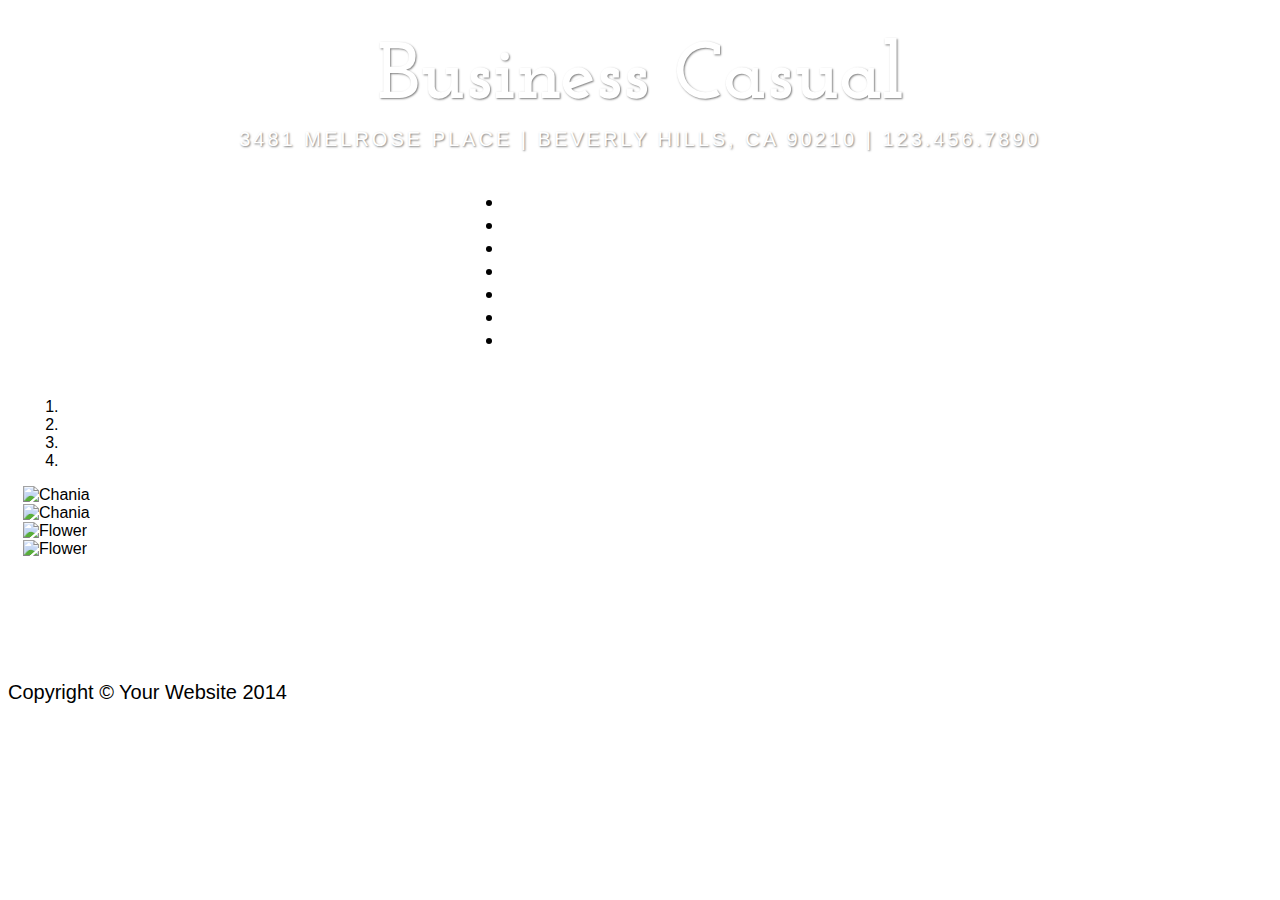
==== index.html @ 84572c92 "Installed Font Awesome" ====
<!DOCTYPE html>
<html lang="en"><!-- InstanceBegin template="/Templates/main.dwt" codeOutsideHTMLIsLocked="false" -->
    <head>
        <meta charset="utf-8">
        <meta http-equiv="X-UA-Compatible" content="IE=edge">
        <meta name="viewport" content="width=device-width, initial-scale=1">
        <meta name="description" content="">
        <meta name="author" content="">
        <!-- InstanceBeginEditable name="doctitle" -->
        <title>About - Business Casual - Start Bootstrap Theme</title>
        <!-- InstanceEndEditable -->
        <!-- Bootstrap Core CSS -->
        <link href="css/bootstrap.css" rel="stylesheet">
        <!-- Custom CSS -->
        <link href="css/business-casual.css" rel="stylesheet">
        <!-- Fonts -->
        <link href="http://fonts.googleapis.com/css?family=Open+Sans:300italic,400italic,600italic,700italic,800italic,400,300,600,700,800" rel="stylesheet" type="text/css">
        <link href="http://fonts.googleapis.com/css?family=Josefin+Slab:100,300,400,600,700,100italic,300italic,400italic,600italic,700italic" rel="stylesheet" type="text/css">
        <link rel="stylesheet" href="font-awesome-4.5/css/font-awesome.min.css">
        <!-- HTML5 Shim and Respond.js IE8 support of HTML5 elements and media queries -->
        <!-- WARNING: Respond.js doesn't work if you view the page via file:// -->
        <!--[if lt IE 9]>
        <script src="https://oss.maxcdn.com/libs/html5shiv/3.7.0/html5shiv.js"></script>
        <script src="https://oss.maxcdn.com/libs/respond.js/1.4.2/respond.min.js"></script>
        <![endif]-->
    
    </head>
    <body>
        <div class="brand">Business Casual</div>
        <div class="address-bar">3481 Melrose Place | Beverly Hills, CA 90210 | 123.456.7890</div>
        <!-- Navigation -->
        <nav class="navbar navbar-default" role="navigation">
            <div class="container 95wide">
                <!-- Brand and toggle get grouped for better mobile display -->
                <div class="navbar-header">
                    <button type="button" class="navbar-toggle" data-toggle="collapse" data-target="#bs-example-navbar-collapse-1">
                    <span class="sr-only">Toggle navigation</span>
                    <span class="icon-bar"></span>
                    <span class="icon-bar"></span>
                    <span class="icon-bar"></span>
                    </button>
                    <!-- navbar-brand is hidden on larger screens, but visible when the menu is collapsed -->
                    <a class="navbar-brand" href="index.html">Business Casual</a>
                </div>
                <!-- Collect the nav links, forms, and other content for toggling -->
                <div class="collapse navbar-collapse" id="bs-example-navbar-collapse-1">
                    <ul class="nav navbar-nav">
                        <li>
                            <a href="index.html">Home</a>
                        </li>
                        <li>
                            <a href="about.html">About</a>
                        </li>
                        <li>
                            <a href="loyalty.html">Loyalty Program</a>
                        </li>
                        <li>
                            <a href="menu.html">Menu</a>
                        </li>
                        <li>
                            <a href="reservations.html">Reservations</a>
                        </li>
                        <li>
                            <a href="contact.html">Contact</a>
                        </li>
                        <li>
                            <a href="testimonials.html">Testimonials</a>
                        </li>
                    </ul>
                </div>
                <!-- /.navbar-collapse -->
            </div>
            <!-- /.container -->
        </nav>
        
        
<!-- InstanceBeginEditable name="main" -->
        
        
        
        <div class="container">
            
            <div class="row" style="height: auto;"> 
            
            	<div class="box">
            
        			<div class="col-md-12">
        
            		<div id="myCarousel" class="carousel slide" data-ride="carousel">
  					<!-- Indicators -->
  						<ol class="carousel-indicators">
    						<li data-target="#myCarousel" data-slide-to="0" class="active"></li>
    						<li data-target="#myCarousel" data-slide-to="1"></li>
    						<li data-target="#myCarousel" data-slide-to="2"></li>
    						<li data-target="#myCarousel" data-slide-to="3"></li>
  						</ol>

  					<!-- Wrapper for slides -->
  					
                    	<div class="carousel-inner" role="listbox">
    						<div class="item active">
      							<img src="img/slide-1.jpg" alt="Chania">
    						</div>

    						<div class="item">
      							<img src="img/slide-2.jpg" alt="Chania">
    						</div>

    						<div class="item">
      							<img src="img/slide-3.jpg" alt="Flower">
    						</div>

    						<div class="item">
      							<img src="img/slide-1.jpg" alt="Flower">
    						</div>
  						</div>

  					<!-- Left and right controls -->
  					<a class="left carousel-control" href="#myCarousel" role="button" data-slide="prev">
    					<span class="glyphicon glyphicon-chevron-left" aria-hidden="true"></span>
    					<span class="sr-only">Previous</span>
  					</a>
  					<a class="right carousel-control" href="#myCarousel" role="button" data-slide="next">
    					<span class="glyphicon glyphicon-chevron-right" aria-hidden="true"></span>
    					<span class="sr-only">Next</span>
  					</a>
					</div>
                </div>
                
                
                <div class="col-md-12">
                
                
                
                </div>
                
            </div>
        	</div>
        
        </div>
        
        
        
        
        <div class="container">
        
        
        </div>
        
        <!-- /.container -->
        
        <!-- InstanceEndEditable -->
        
        <footer> 
            <div class="container">
                <div class="row">
                    <div class="col-lg-12 text-center">
                        <p>Copyright &copy; Your Website 2014</p>
                    </div>
                </div>
            </div>
        </footer>
        <!-- jQuery -->
        <script src="js/jquery.js"></script>
        <!-- Bootstrap Core JavaScript -->
        <script src="js/bootstrap.min.js"></script>
    </body>
<!-- InstanceEnd --></html>
---- css/business-casual.css ----
/*!
 * Start Bootstrap - Business Casual Bootstrap Theme (http://startbootstrap.com)
 * Code licensed under the Apache License v2.0.
 * For details, see http://www.apache.org/licenses/LICENSE-2.0.
 */

body {
    font-family: "Open Sans","Helvetica Neue",Helvetica,Arial,sans-serif;
    background: url('../img/bg.jpg') no-repeat center center fixed;
    -webkit-background-size: cover;
    -moz-background-size: cover;
    background-size: cover;
    -o-background-size: cover;
}

h1,
h2,
h3,
h4,
h5,
h6 {
    text-transform: uppercase;
    font-family: "Josefin Slab","Helvetica Neue",Helvetica,Arial,sans-serif;
    font-weight: 700;
    letter-spacing: 1px;
}

p {
    font-size: 1.25em;
    line-height: 1.6;
    color: #000;
}

hr {
    max-width: 400px;
    border-color: #999999;
}

.brand,
.address-bar {
    display: none;
}

.navbar-brand {
    text-transform: uppercase;
    font-weight: 900;
    letter-spacing: 2px;
}

.navbar-nav {
    text-transform: uppercase;
    font-weight: 400;
    letter-spacing: 3px;
}

.img-full {
    min-width: 100%;
}

.brand-before,
.brand-name {
    text-transform: capitalize;
}

.brand-before {
    margin: 15px 0;
}

.brand-name {
    margin: 0;
    font-size: 4em;
}

.tagline-divider {
    margin: 15px auto 3px;
    max-width: 250px;
    border-color: #999999;
}

.box {
    margin-bottom: 20px;
    padding: 30px 15px;
    background: #fff;
    background: rgba(255,255,255,0.9);
}

.intro-text {
    text-transform: uppercase;
    font-size: 1.25em;
    font-weight: 400;
    letter-spacing: 1px;
}

.img-border { 
    float: none;
    margin: 0 auto 0;
    border: #999999 solid 1px;
}

.img-left {
    float: none;
    margin: 0 auto 0;
}

footer {
    background: #fff;
    background: rgba(255,255,255,0.9);
	
}

footer p {
    margin: 0;
    padding: 50px 0;
}

@media screen and (min-width:768px) {
    .brand {
        display: inherit;
        margin: 0;
        padding: 30px 0 10px;
        text-align: center;
        text-shadow: 1px 1px 2px rgba(0,0,0,0.5);
        font-family: "Josefin Slab","Helvetica Neue",Helvetica,Arial,sans-serif;
        font-size: 5em;
        font-weight: 700;
        line-height: normal;
        color: #fff;
    }

    .top-divider {
        margin-top: 0;
    }

    .img-left {
        float: left;
        margin-right: 25px;
    }

    .address-bar {
        display: inherit;
        margin: 0;
        padding: 0 0 40px;
        text-align: center;
        text-shadow: 1px 1px 2px rgba(0,0,0,0.5);
        text-transform: uppercase;
        font-size: 1.25em;
        font-weight: 400;
        letter-spacing: 3px;
        color: #fff;
    }

    .navbar {
        border-radius: 0;
    }

    .navbar-header {
        display: none;
    }

    .navbar {
        min-height: 0;
    }

    .navbar-default {
        border: none;
        background: #fff;
        background: rgba(255,255,255,0.9);
    }

    .nav>li>a {
        padding: 35px;
    }

    .navbar-nav>li>a {
        line-height: normal;
    }

    .navbar-nav {
        display: table;
        float: none;
        margin: 0 auto;
        table-layout: fixed;
        font-size: 1.25em;
    }
}

@media screen and (min-width:1200px) {
    .box:after {
        content: '';
        display: table;
        clear: both;
    }
}

.centerimg{
    margin: 0 auto;
}

.carousel-inner > .item > img, .carousel-inner > .item > a > img {
    width: 100%;
}

.carousel{
    width: 50%;
}

.content{
margin-top:20px;    
}

.adjust1{
float:left;
width:100%;
}
.adjust2{
margin:0;
}
.media-object{
margin:auto;
<<<<<<< HEAD
}
=======
}
.bs-wizard {margin-top: 40px;}

/*Form Wizard*/
.bs-wizard {border-bottom: solid 1px #e0e0e0; padding: 0 0 10px 0;}
.bs-wizard > .bs-wizard-step {padding: 0; position: relative;}
.bs-wizard > .bs-wizard-step + .bs-wizard-step {}
.bs-wizard > .bs-wizard-step .bs-wizard-stepnum {color: #595959; font-size: 16px; margin-bottom: 5px;}
.bs-wizard > .bs-wizard-step .bs-wizard-info {color: #999; font-size: 14px;}
.bs-wizard > .bs-wizard-step > .bs-wizard-dot {position: absolute; width: 30px; height: 30px; display: block; background: #fbe8aa; top: 45px; left: 50%; margin-top: -15px; margin-left: -15px; border-radius: 50%;} 
.bs-wizard > .bs-wizard-step > .bs-wizard-dot:after {content: ' '; width: 14px; height: 14px; background: #fbbd19; border-radius: 50px; position: absolute; top: 8px; left: 8px; } 
.bs-wizard > .bs-wizard-step > .progress {position: relative; border-radius: 0px; height: 8px; box-shadow: none; margin: 20px 0;}
.bs-wizard > .bs-wizard-step > .progress > .progress-bar {width:0px; box-shadow: none; background: #fbe8aa;}
.bs-wizard > .bs-wizard-step.complete > .progress > .progress-bar {width:100%;}
.bs-wizard > .bs-wizard-step.active > .progress > .progress-bar {width:50%;}
.bs-wizard > .bs-wizard-step:first-child.active > .progress > .progress-bar {width:0%;}
.bs-wizard > .bs-wizard-step:last-child.active > .progress > .progress-bar {width: 100%;}
.bs-wizard > .bs-wizard-step.disabled > .bs-wizard-dot {background-color: #f5f5f5;}
.bs-wizard > .bs-wizard-step.disabled > .bs-wizard-dot:after {opacity: 0;}
.bs-wizard > .bs-wizard-step:first-child  > .progress {left: 50%; width: 50%;}
.bs-wizard > .bs-wizard-step:last-child  > .progress {width: 50%;}
.bs-wizard > .bs-wizard-step.disabled a.bs-wizard-dot{ pointer-events: none; }
@import url(http://fonts.googleapis.com/css?family=Oswald);

body{
    font-family: 'Oswald', sans-serif;
}

h2{
    display:inline-block;
}
.btn{
    margin: 4px;
    box-shadow: 1px 1px 5px #888888;
}

.btn-xs{
    font-weight: 300;
}
   
.btn-hot {
color: #fff;
background-color: #db5566;
border-bottom:2px solid #af4451;
}

.btn-hot:hover, .btn-sky.active:focus, .btn-hot:focus, .open>.dropdown-toggle.btn-hot {
color: #fff;
background-color: #df6a78;
border-bottom:2px solid #b25560;
outline: none;}


.btn-hot:active, .btn-hot.active {
color: #fff;
background-color: #c04b59;
border-top:2px solid #9a3c47;
margin-top: 2px;
}

.btn-sunny {
color: #fff;
background-color: #f4ad49;
border-bottom:2px solid #c38a3a;
}

.btn-sunny:hover, .btn-sky.active:focus, .btn-sunny:focus, .open>.dropdown-toggle.btn-sunny {
color: #fff;
background-color: #f5b75f;
border-bottom:2px solid #c4924c;
outline: none;
}


.btn-sunny:active, .btn-sunny.active {
color: #fff;
background-color: #d69840;
border-top:2px solid #ab7a33;
margin-top: 2px;
}

.btn-fresh {
color: #fff;
background-color: #51bf87;
border-bottom:2px solid #41996c;
}

.btn-fresh:hover, .btn-sky.active:focus, .btn-fresh:focus, .open>.dropdown-toggle.btn-fresh {
color: #fff;
background-color: #66c796;
border-bottom:2px solid #529f78;
outline: none;
}


.btn-fresh:active, .btn-fresh.active {
color: #fff;
background-color: #47a877;
border-top:2px solid #39865f;
outline: none;
outline-offset: none;
margin-top: 2px;
}

.btn-sky {
color: #fff;
background-color: #0bacd3;
border-bottom:2px solid #098aa9;
}

.btn-sky:hover,.btn-sky.active:focus, .btn-sky:focus, .open>.dropdown-toggle.btn-sky {
color: #fff;
background-color: #29b6d8;
border-bottom:2px solid #2192ad;
outline: none;
}

.btn-sky:active, .btn-sky.active {
color: #fff;
background-color: #0a97b9;
border-top:2px solid #087994;
outline-offset: none;
margin-top: 2px;
}

.btn:focus,
.btn:active:focus,
.btn.active:focus {
    outline: none;
    outline-offset: 0px;
}

a {color:#fff;}
a:hover {text-decoration:none; color:#fff;}
#wrap{
background-image: -ms-linear-gradient(top, #FFFFFF 0%, #D3D8E8 100%);
/* Mozilla Firefox */ 
background-image: -moz-linear-gradient(top, #FFFFFF 0%, #D3D8E8 100%);
/* Opera */ 
background-image: -o-linear-gradient(top, #FFFFFF 0%, #D3D8E8 100%);
/* Webkit (Safari/Chrome 10) */ 
background-image: -webkit-gradient(linear, left top, left bottom, color-stop(0, #FFFFFF), color-stop(1, #D3D8E8));
/* Webkit (Chrome 11+) */ 
background-image: -webkit-linear-gradient(top, #FFFFFF 0%, #D3D8E8 100%);
/* W3C Markup, IE10 Release Preview */ 
background-image: linear-gradient(to bottom, #FFFFFF 0%, #D3D8E8 100%);
background-repeat: no-repeat;
background-attachment: fixed;
margin: 75px;
}
legend{
	color:#141823;
	font-size:25px;
	font-weight:bold;
}
.signup-btn {
  background: #79bc64;
  background-image: -webkit-linear-gradient(top, #79bc64, #578843);
  background-image: -moz-linear-gradient(top, #79bc64, #578843);
  background-image: -ms-linear-gradient(top, #79bc64, #578843);
  background-image: -o-linear-gradient(top, #79bc64, #578843);
  background-image: linear-gradient(to bottom, #79bc64, #578843);
  -webkit-border-radius: 4;
  -moz-border-radius: 4;
  border-radius: 4px;
  text-shadow: 0px 1px 0px #898a88;
  -webkit-box-shadow: 0px 0px 0px #a4e388;
  -moz-box-shadow: 0px 0px 0px #a4e388;
  box-shadow: 0px 0px 0px #a4e388;
  font-family: Arial;
  color: #ffffff;
  font-size: 20px;
  padding: 10px 20px 10px 20px;
  border: solid #3b6e22  1px;
  text-decoration: none;
}

.signup-btn:hover {
  background: #79bc64;
  background-image: -webkit-linear-gradient(top, #79bc64, #5e7056);
  background-image: -moz-linear-gradient(top, #79bc64, #5e7056);
  background-image: -ms-linear-gradient(top, #79bc64, #5e7056);
  background-image: -o-linear-gradient(top, #79bc64, #5e7056);
  background-image: linear-gradient(to bottom, #79bc64, #5e7056);
  text-decoration: none;
}
.navbar-default .navbar-brand{
		color:#fff;
		font-size:30px;
		font-weight:bold;
	}
.form .form-control { margin-bottom: 10px; }
@media (min-width:768px) {
	#home{
		margin-top:50px;
	}
	#home .slogan{
		color: #0e385f;
		line-height: 29px;
		font-weight:bold;
	}
}



}
/*END Form Wizard*/
>>>>>>> origin/master
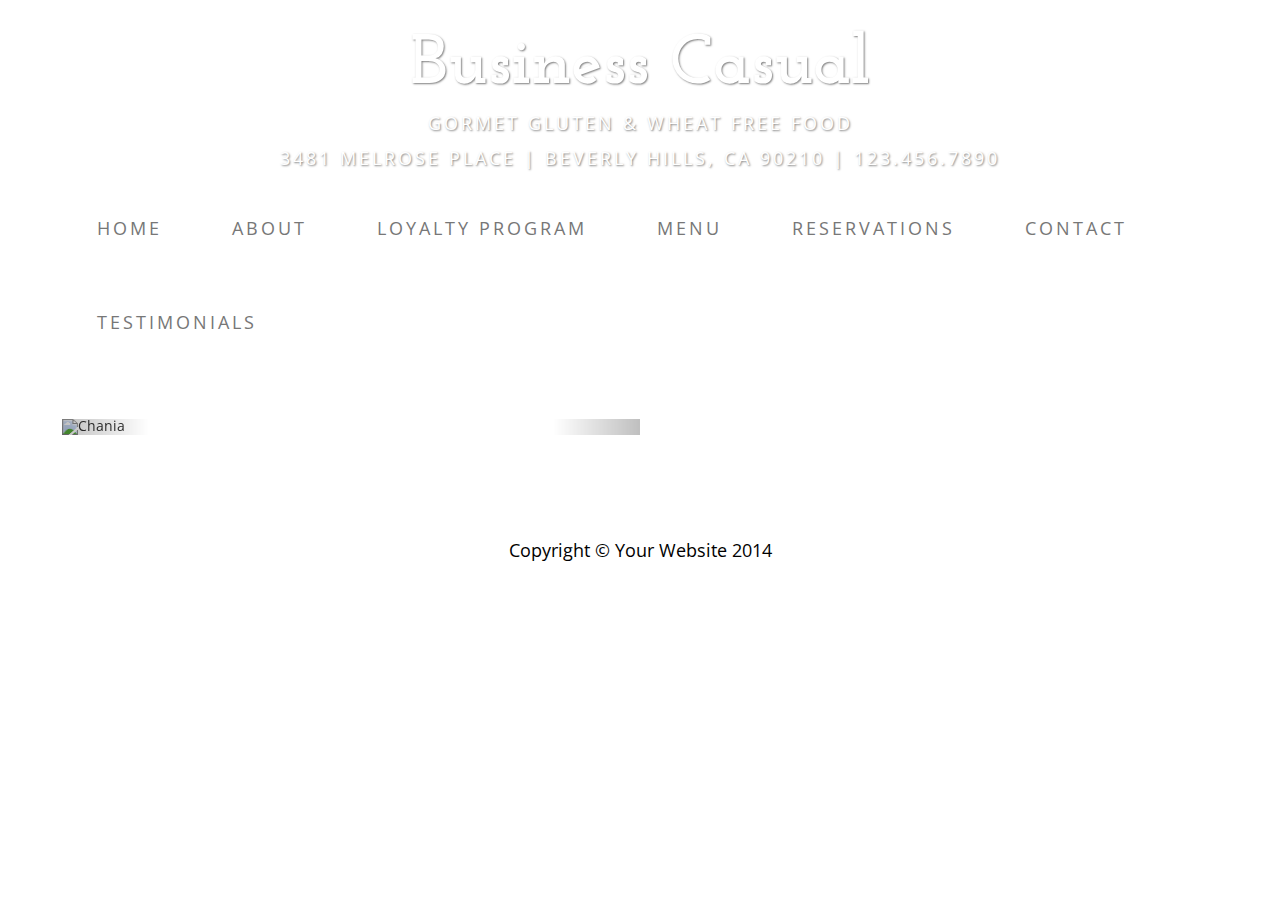
==== commit 04a8d5f2: "Lots of work" ====
--- a/index.html
+++ b/index.html
@@ -16,7 +16,7 @@
         <!-- Fonts -->
         <link href="http://fonts.googleapis.com/css?family=Open+Sans:300italic,400italic,600italic,700italic,800italic,400,300,600,700,800" rel="stylesheet" type="text/css">
         <link href="http://fonts.googleapis.com/css?family=Josefin+Slab:100,300,400,600,700,100italic,300italic,400italic,600italic,700italic" rel="stylesheet" type="text/css">
-        <link rel="stylesheet" href="font-awesome-4.5/css/font-awesome.min.css">
+        <link rel="stylesheet" type="text/css" href="font-awesome-4.5.0/css/font-awesome.min.css"> 
         <!-- HTML5 Shim and Respond.js IE8 support of HTML5 elements and media queries -->
         <!-- WARNING: Respond.js doesn't work if you view the page via file:// -->
         <!--[if lt IE 9]>
@@ -27,7 +27,8 @@
     </head>
     <body>
         <div class="brand">Business Casual</div>
-        <div class="address-bar">3481 Melrose Place | Beverly Hills, CA 90210 | 123.456.7890</div>
+        <div class="address-bar motto">Gormet Gluten & Wheat Free Food</div>
+        <div class="address-bar motto">3481 Melrose Place | Beverly Hills, CA 90210 | 123.456.7890</div>
         <!-- Navigation -->
         <nav class="navbar navbar-default" role="navigation">
             <div class="container 95wide">
--- a/css/business-casual.css
+++ b/css/business-casual.css
@@ -217,10 +217,9 @@
 }
 .media-object{
 margin:auto;
-<<<<<<< HEAD
-}
-=======
-}
+}
+
+
 .bs-wizard {margin-top: 40px;}
 
 /*Form Wizard*/
@@ -244,13 +243,8 @@
 .bs-wizard > .bs-wizard-step.disabled a.bs-wizard-dot{ pointer-events: none; }
 @import url(http://fonts.googleapis.com/css?family=Oswald);
 
-body{
-    font-family: 'Oswald', sans-serif;
-}
-
-h2{
-    display:inline-block;
-}
+
+
 .btn{
     margin: 4px;
     box-shadow: 1px 1px 5px #888888;
@@ -354,27 +348,14 @@
 
 a {color:#fff;}
 a:hover {text-decoration:none; color:#fff;}
-#wrap{
-background-image: -ms-linear-gradient(top, #FFFFFF 0%, #D3D8E8 100%);
-/* Mozilla Firefox */ 
-background-image: -moz-linear-gradient(top, #FFFFFF 0%, #D3D8E8 100%);
-/* Opera */ 
-background-image: -o-linear-gradient(top, #FFFFFF 0%, #D3D8E8 100%);
-/* Webkit (Safari/Chrome 10) */ 
-background-image: -webkit-gradient(linear, left top, left bottom, color-stop(0, #FFFFFF), color-stop(1, #D3D8E8));
-/* Webkit (Chrome 11+) */ 
-background-image: -webkit-linear-gradient(top, #FFFFFF 0%, #D3D8E8 100%);
-/* W3C Markup, IE10 Release Preview */ 
-background-image: linear-gradient(to bottom, #FFFFFF 0%, #D3D8E8 100%);
-background-repeat: no-repeat;
-background-attachment: fixed;
-margin: 75px;
-}
+
+
 legend{
 	color:#141823;
 	font-size:25px;
 	font-weight:bold;
 }
+
 .signup-btn {
   background: #79bc64;
   background-image: -webkit-linear-gradient(top, #79bc64, #578843);
@@ -406,12 +387,10 @@
   background-image: linear-gradient(to bottom, #79bc64, #5e7056);
   text-decoration: none;
 }
-.navbar-default .navbar-brand{
-		color:#fff;
-		font-size:30px;
-		font-weight:bold;
-	}
+
+
 .form .form-control { margin-bottom: 10px; }
+
 @media (min-width:768px) {
 	#home{
 		margin-top:50px;
@@ -424,7 +403,18 @@
 }
 
 
-
-}
-/*END Form Wizard*/
->>>>>>> origin/master
+.arrows {
+    color: black;
+	box-shadow: none !important;
+	background-color: transparent !important;
+	border: none !important;
+	cursor:default !important;
+}
+
+.w100 {
+	width: 100%;
+}
+
+.motto {
+	padding: 0 0 10px !important;
+}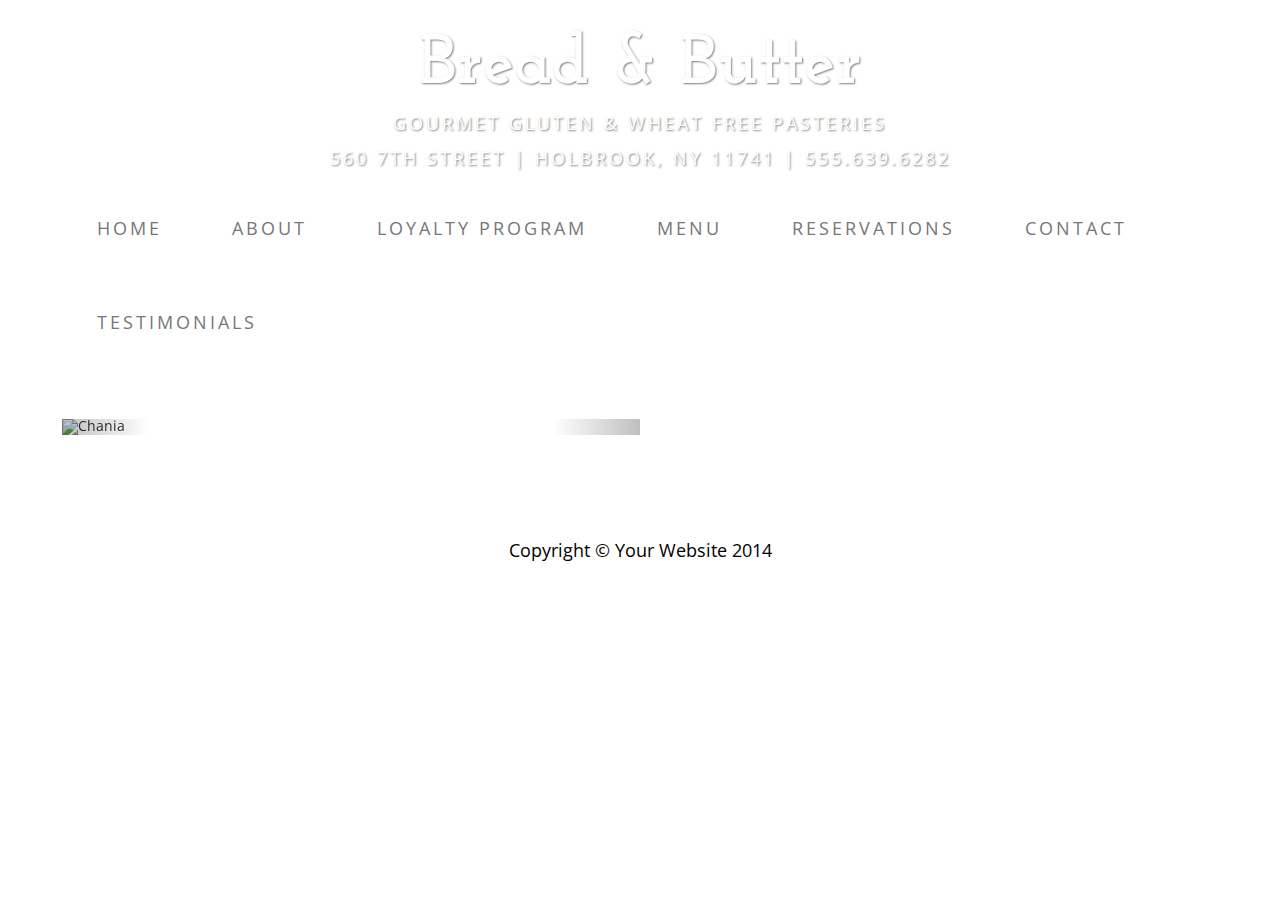
==== commit 5f484baa: "Update index.html" ====
--- a/index.html
+++ b/index.html
@@ -7,7 +7,7 @@
         <meta name="description" content="">
         <meta name="author" content="">
         <!-- InstanceBeginEditable name="doctitle" -->
-        <title>About - Business Casual - Start Bootstrap Theme</title>
+        <title>Home - Bread & Butter</title>
         <!-- InstanceEndEditable -->
         <!-- Bootstrap Core CSS -->
         <link href="css/bootstrap.css" rel="stylesheet">
@@ -26,9 +26,9 @@
     
     </head>
     <body>
-        <div class="brand">Business Casual</div>
-        <div class="address-bar motto">Gormet Gluten & Wheat Free Food</div>
-        <div class="address-bar motto">3481 Melrose Place | Beverly Hills, CA 90210 | 123.456.7890</div>
+        <div class="brand">Bread & Butter</div>
+        <div class="address-bar motto">Gourmet Gluten & Wheat Free Pasteries</div>
+        <div class="address-bar motto">560 7th Street | Holbrook, NY 11741 | 555.639.6282</div>
         <!-- Navigation -->
         <nav class="navbar navbar-default" role="navigation">
             <div class="container 95wide">
@@ -166,4 +166,4 @@
         <!-- Bootstrap Core JavaScript -->
         <script src="js/bootstrap.min.js"></script>
     </body>
-<!-- InstanceEnd --></html>+<!-- InstanceEnd --></html>
--- a/css/business-casual.css
+++ b/css/business-casual.css
@@ -417,4 +417,12 @@
 
 .motto {
 	padding: 0 0 10px !important;
+}
+
+.spacer {
+	padding-top: 2%;
+}
+
+.menuitem {
+	padding-top: 20%;
 }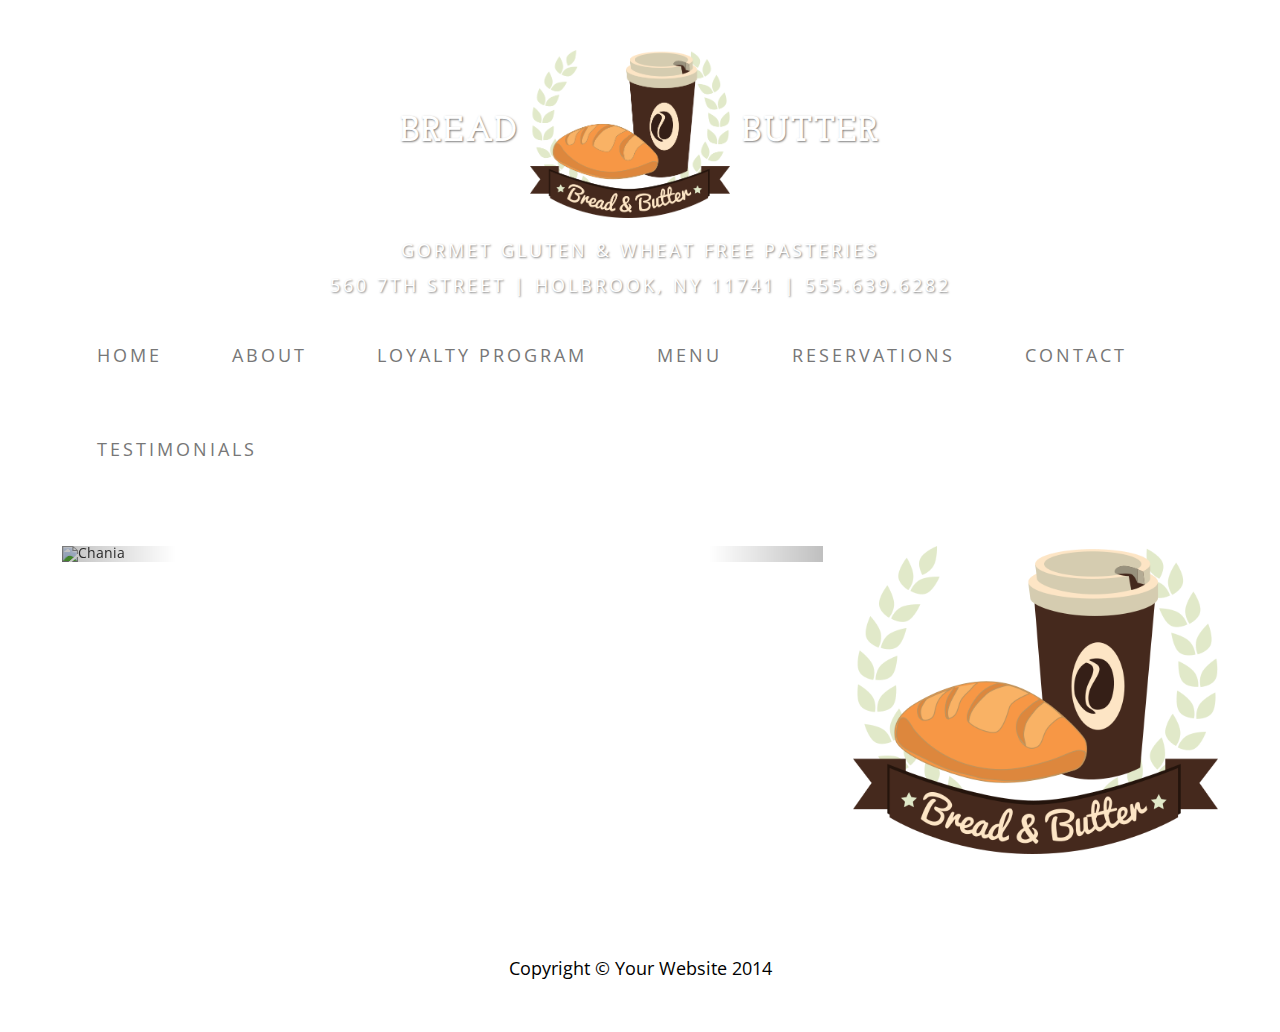
==== commit 7930c833: "Fixed Carousel" ====
--- a/index.html
+++ b/index.html
@@ -26,8 +26,8 @@
     
     </head>
     <body>
-        <div class="brand">Bread & Butter</div>
-        <div class="address-bar motto">Gourmet Gluten & Wheat Free Pasteries</div>
+        <div class="brand"><h1>Bread <img src="img/logo.png" alt="" style="width: 200px;"> Butter</h1></div>
+        <div class="address-bar motto">Gormet Gluten & Wheat Free Pasteries</div>
         <div class="address-bar motto">560 7th Street | Holbrook, NY 11741 | 555.639.6282</div>
         <!-- Navigation -->
         <nav class="navbar navbar-default" role="navigation">
@@ -85,7 +85,7 @@
             
             	<div class="box">
             
-        			<div class="col-md-12">
+        			<div class="col-md-8">
         
             		<div id="myCarousel" class="carousel slide" data-ride="carousel">
   					<!-- Indicators -->
@@ -104,7 +104,7 @@
     						</div>
 
     						<div class="item">
-      							<img src="img/slide-2.jpg" alt="Chania">
+      							<img src="img/crop1.jpg" alt="Chania">
     						</div>
 
     						<div class="item">
@@ -112,7 +112,7 @@
     						</div>
 
     						<div class="item">
-      							<img src="img/slide-1.jpg" alt="Flower">
+      							<img src="img/crop3.jpg" alt="Flower">
     						</div>
   						</div>
 
@@ -129,9 +129,9 @@
                 </div>
                 
                 
-                <div class="col-md-12">
+                <div class="col-md-4">
                 
-                
+                <img src="img/logo.png" class="img-responsive">
                 
                 </div>
                 
@@ -166,4 +166,4 @@
         <!-- Bootstrap Core JavaScript -->
         <script src="js/bootstrap.min.js"></script>
     </body>
-<!-- InstanceEnd --></html>
+<!-- InstanceEnd --></html>--- a/css/business-casual.css
+++ b/css/business-casual.css
@@ -201,7 +201,7 @@
 }
 
 .carousel{
-    width: 50%;
+    width: 100%;
 }
 
 .content{
@@ -425,4 +425,5 @@
 
 .menuitem {
 	padding-top: 20%;
-}+}
+
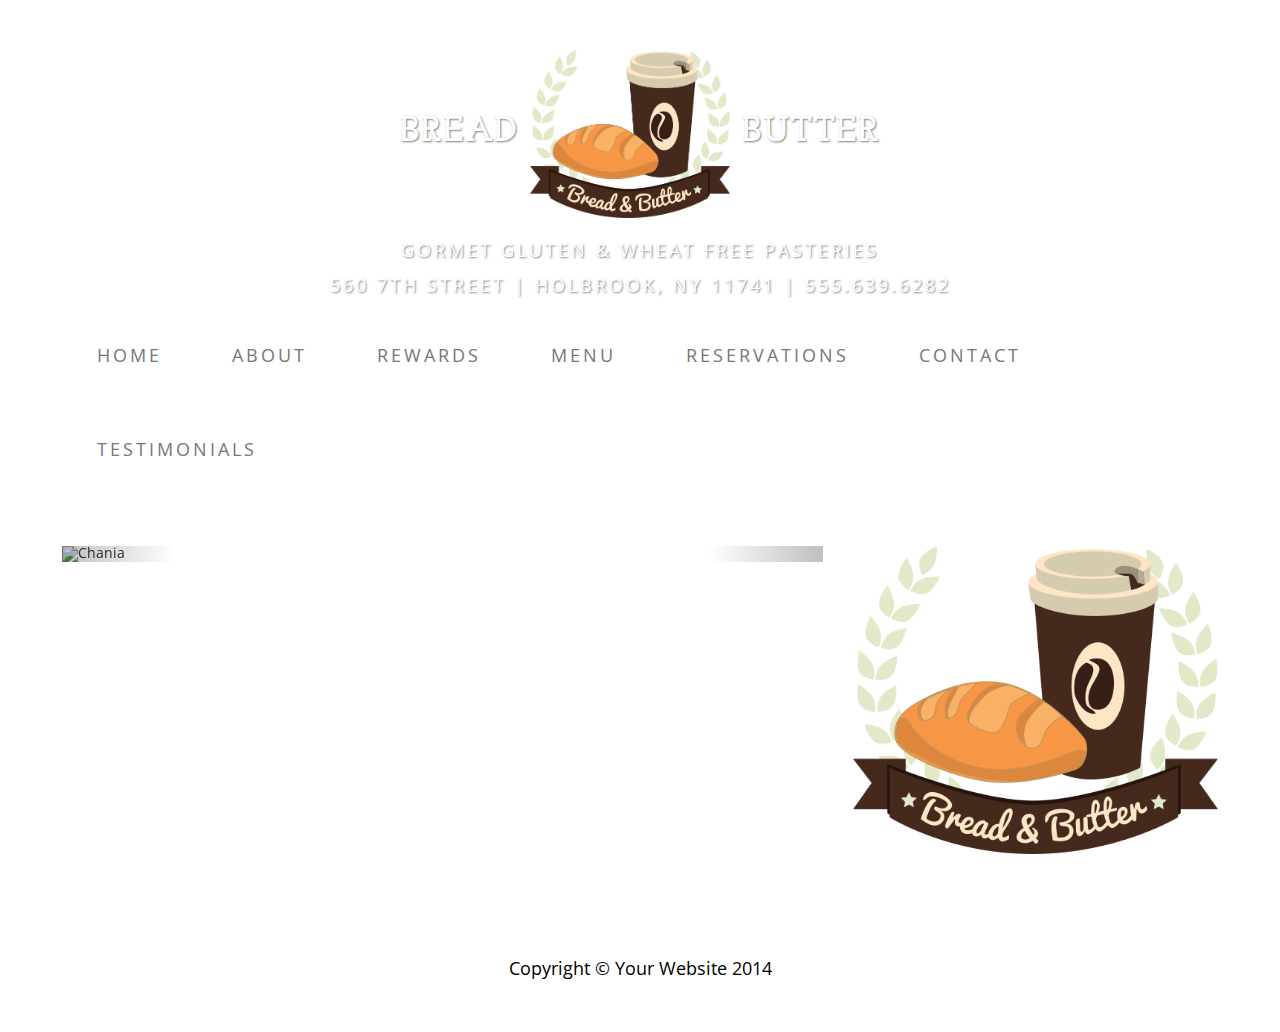
==== commit 2bda5b2a: "Finished Rewards Program" ====
--- a/index.html
+++ b/index.html
@@ -53,7 +53,7 @@
                             <a href="about.html">About</a>
                         </li>
                         <li>
-                            <a href="loyalty.html">Loyalty Program</a>
+                            <a href="rewards.html">Rewards</a>
                         </li>
                         <li>
                             <a href="menu.html">Menu</a>
--- a/css/business-casual.css
+++ b/css/business-casual.css
@@ -280,6 +280,10 @@
 border-bottom:2px solid #c38a3a;
 }
 
+.btn-sunny > a{
+color: black;
+}
+
 .btn-sunny:hover, .btn-sky.active:focus, .btn-sunny:focus, .open>.dropdown-toggle.btn-sunny {
 color: #fff;
 background-color: #f5b75f;
@@ -427,3 +431,23 @@
 	padding-top: 20%;
 }
 
+.signupform {
+	margin-bottom: 15px !important;
+}
+
+.btn-signup {
+color: black;
+background-color: #f4ad49;
+border-bottom:2px solid #c38a3a;
+cursor: default;
+}
+
+.btn-signup:hover, .btn-signup.active:focus, .btn-signup:focus, .open>.dropdown-toggle.btn-signup {
+color: black;
+background-color: #f4ad49;
+border-bottom:2px solid #c38a3a;
+cursor: default;}
+
+.signupdiv h3 {
+	text-transform: none !important;	
+}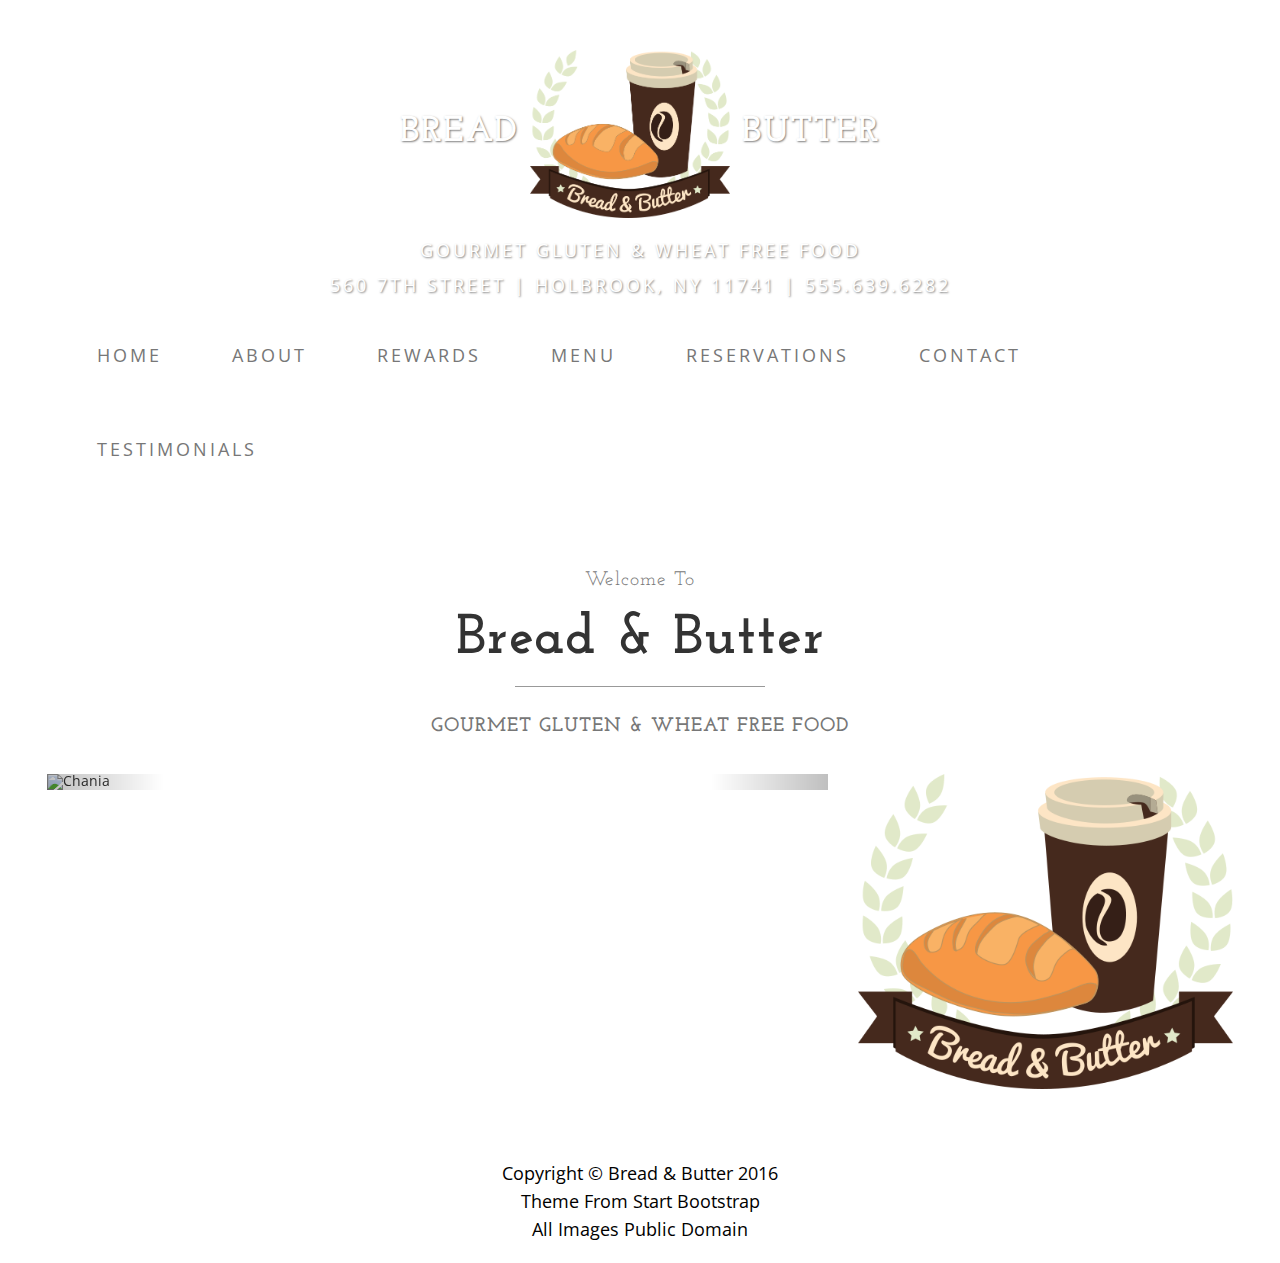
==== commit b1a93e40: "Alt text" ====
--- a/index.html
+++ b/index.html
@@ -16,18 +16,37 @@
         <!-- Fonts -->
         <link href="http://fonts.googleapis.com/css?family=Open+Sans:300italic,400italic,600italic,700italic,800italic,400,300,600,700,800" rel="stylesheet" type="text/css">
         <link href="http://fonts.googleapis.com/css?family=Josefin+Slab:100,300,400,600,700,100italic,300italic,400italic,600italic,700italic" rel="stylesheet" type="text/css">
-        <link rel="stylesheet" type="text/css" href="font-awesome-4.5.0/css/font-awesome.min.css"> 
+        <link rel="stylesheet" type="text/css" href="font-awesome-4.5.0/css/font-awesome.min.css">
         <!-- HTML5 Shim and Respond.js IE8 support of HTML5 elements and media queries -->
         <!-- WARNING: Respond.js doesn't work if you view the page via file:// -->
         <!--[if lt IE 9]>
         <script src="https://oss.maxcdn.com/libs/html5shiv/3.7.0/html5shiv.js"></script>
         <script src="https://oss.maxcdn.com/libs/respond.js/1.4.2/respond.min.js"></script>
         <![endif]-->
+        
+        
+        <link rel="apple-touch-icon" sizes="57x57" href="img/favicon/apple-icon-57x57.png">
+<link rel="apple-touch-icon" sizes="60x60" href="img/favicon/apple-icon-60x60.png">
+<link rel="apple-touch-icon" sizes="72x72" href="img/favicon/apple-icon-72x72.png">
+<link rel="apple-touch-icon" sizes="76x76" href="img/favicon/apple-icon-76x76.png">
+<link rel="apple-touch-icon" sizes="114x114" href="img/favicon/apple-icon-114x114.png">
+<link rel="apple-touch-icon" sizes="120x120" href="img/favicon/apple-icon-120x120.png">
+<link rel="apple-touch-icon" sizes="144x144" href="img/favicon/apple-icon-144x144.png">
+<link rel="apple-touch-icon" sizes="152x152" href="img/favicon/apple-icon-152x152.png">
+<link rel="apple-touch-icon" sizes="180x180" href="img/favicon/apple-icon-180x180.png">
+<link rel="icon" type="image/png" sizes="192x192"  href="img/favicon/android-icon-192x192.png">
+<link rel="icon" type="image/png" sizes="32x32" href="img/favicon/favicon-32x32.png">
+<link rel="icon" type="image/png" sizes="96x96" href="img/favicon/favicon-96x96.png">
+<link rel="icon" type="image/png" sizes="16x16" href="img/favicon/favicon-16x16.png">
+<link rel="manifest" href="img/favicon/manifest.json">
+<meta name="msapplication-TileColor" content="#ffffff">
+<meta name="msapplication-TileImage" content="../img/favicon/ms-icon-144x144.png">
+<meta name="theme-color" content="#ffffff">  
     
     </head>
     <body>
         <div class="brand"><h1>Bread <img src="img/logo.png" alt="" style="width: 200px;"> Butter</h1></div>
-        <div class="address-bar motto">Gormet Gluten & Wheat Free Pasteries</div>
+        <div class="address-bar motto">Gourmet Gluten & Wheat Free Food</div>
         <div class="address-bar motto">560 7th Street | Holbrook, NY 11741 | 555.639.6282</div>
         <!-- Navigation -->
         <nav class="navbar navbar-default" role="navigation">
@@ -84,7 +103,28 @@
             <div class="row" style="height: auto;"> 
             
             	<div class="box">
-            
+                
+                <div class="row">
+                <div class="col-xs-12 text-center">
+                	<h2 class="brand-before">
+                        <small>Welcome to</small>
+                    </h2>
+                    <h1 class="brand-name">Bread &amp; Butter</h1>
+                    <hr class="tagline-divider">
+                    <h2>
+                        <small>
+                            <strong>Gourmet Gluten & Wheat Free Food</strong>
+                        </small>
+                    </h2>
+                
+                </div>
+                </div>
+                
+                <div class="spacer"></div>
+                
+            	<div class="row">
+                
+                
         			<div class="col-md-8">
         
             		<div id="myCarousel" class="carousel slide" data-ride="carousel">
@@ -100,7 +140,7 @@
   					
                     	<div class="carousel-inner" role="listbox">
     						<div class="item active">
-      							<img src="img/slide-1.jpg" alt="Chania">
+      							<img src="img/slide-3.jpg" alt="Chania">
     						</div>
 
     						<div class="item">
@@ -108,7 +148,7 @@
     						</div>
 
     						<div class="item">
-      							<img src="img/slide-3.jpg" alt="Flower">
+      							<img src="img/slide-1.jpg" alt="Flower">
     						</div>
 
     						<div class="item">
@@ -131,9 +171,12 @@
                 
                 <div class="col-md-4">
                 
-                <img src="img/logo.png" class="img-responsive">
-                
-                </div>
+                <img src="img/logo.png" class="img-responsive" alt="Logo">
+                
+                </div>
+                </div>
+                
+                
                 
             </div>
         	</div>
@@ -156,7 +199,11 @@
             <div class="container">
                 <div class="row">
                     <div class="col-lg-12 text-center">
-                        <p>Copyright &copy; Your Website 2014</p>
+                    	<p class="footerspace"></p>
+                        <p class="footertext">Copyright &copy; Bread &amp; Butter 2016</p>
+                        <p class="footertext">Theme From <a href="startbootstrap.com">Start Bootstrap</a></p>
+                        <p class="footertext">All Images Public Domain</p>
+                        <p class="footerspace"></p>
                     </div>
                 </div>
             </div>
@@ -164,6 +211,9 @@
         <!-- jQuery -->
         <script src="js/jquery.js"></script>
         <!-- Bootstrap Core JavaScript -->
-        <script src="js/bootstrap.min.js"></script>
+        <script src="js/bootstrap.js"></script>
+        
+
+        
     </body>
-<!-- InstanceEnd --></html>+<!-- InstanceEnd --></html>
--- a/css/business-casual.css
+++ b/css/business-casual.css
@@ -281,7 +281,7 @@
 }
 
 .btn-sunny > a{
-color: black;
+color: white;
 }
 
 .btn-sunny:hover, .btn-sky.active:focus, .btn-sunny:focus, .open>.dropdown-toggle.btn-sunny {
@@ -350,8 +350,8 @@
     outline-offset: 0px;
 }
 
-a {color:#fff;}
-a:hover {text-decoration:none; color:#fff;}
+a {color:#000;}
+a:hover {text-decoration:underline; color:#000;}
 
 
 legend{
@@ -436,7 +436,7 @@
 }
 
 .btn-signup {
-color: black;
+color: white !important;
 background-color: #f4ad49;
 border-bottom:2px solid #c38a3a;
 cursor: default;
@@ -449,5 +449,36 @@
 cursor: default;}
 
 .signupdiv h3 {
-	text-transform: none !important;	
+	text-transform: none !important;
+}
+
+.emailimg {
+	padding-top: 100px;	
+}
+
+@media only screen and (max-width : 767px) {
+	.emailimg {
+		display: none;
+	}
+}
+
+.aboutfont {
+	font-size: 2em;
+}
+	
+.rewardsfont {
+	font-size: 1.5em;	
+	
+}
+
+.footertext {
+	padding: 0 !important;
+}
+
+.footerspace {
+	padding: 10px !important;
+}
+
+.aboutbread {
+	font-size: 1.5em;
 }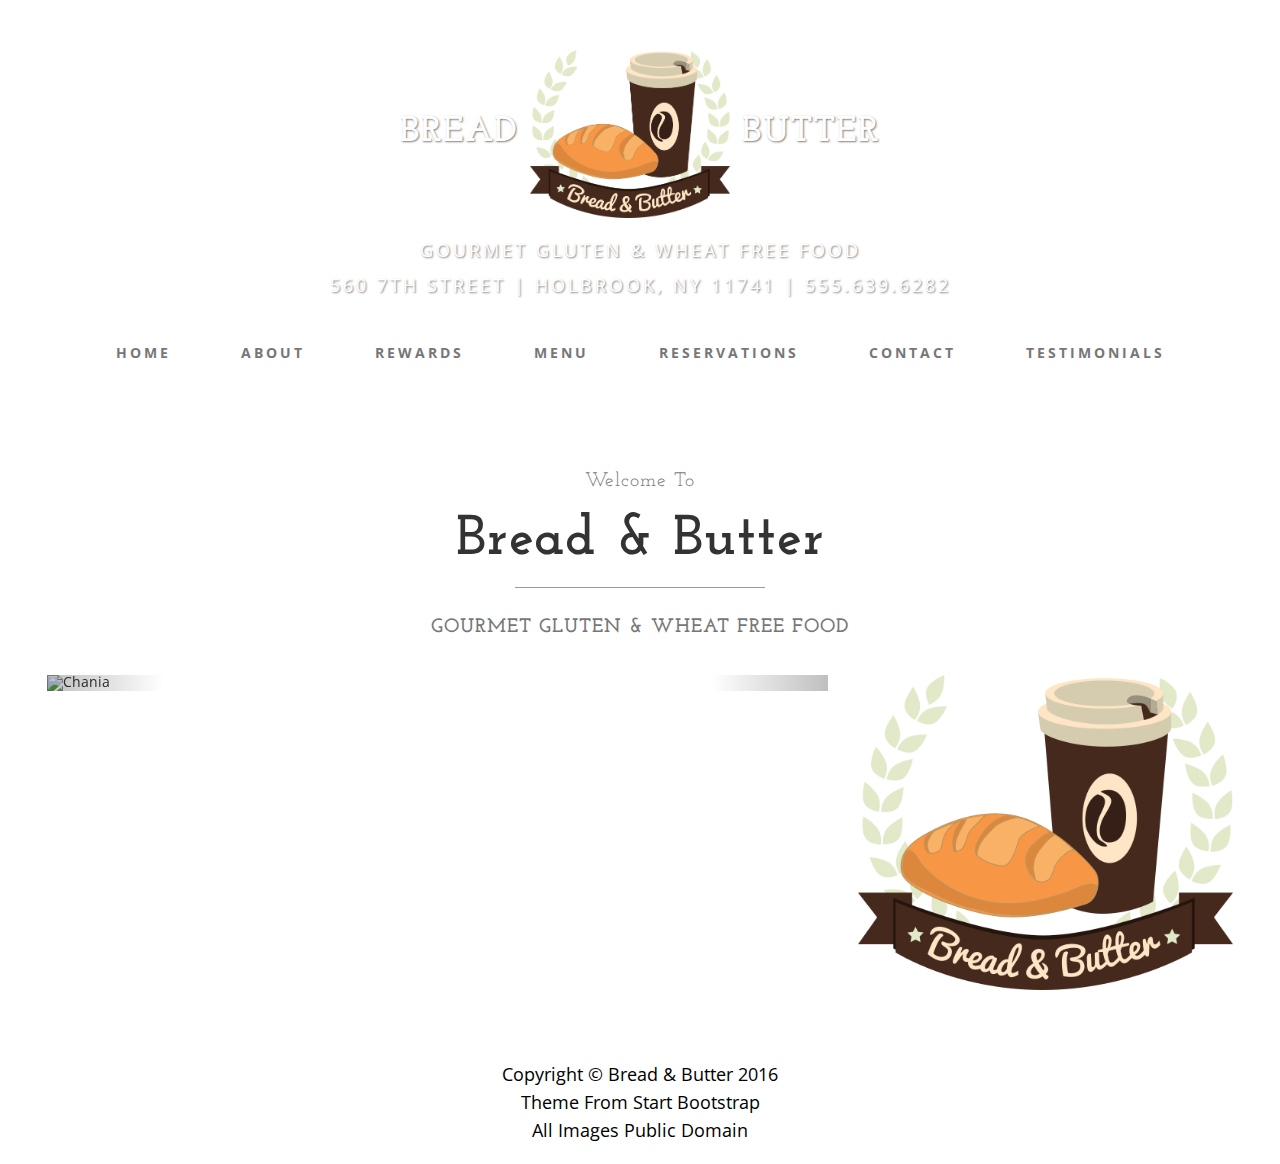
==== commit e772f6dd: "editing title on mobile" ====
--- a/index.html
+++ b/index.html
@@ -60,7 +60,7 @@
                     <span class="icon-bar"></span>
                     </button>
                     <!-- navbar-brand is hidden on larger screens, but visible when the menu is collapsed -->
-                    <a class="navbar-brand" href="index.html">Business Casual</a>
+                    <a class="navbar-brand" href="index.html">Business Butter</a>
                 </div>
                 <!-- Collect the nav links, forms, and other content for toggling -->
                 <div class="collapse navbar-collapse" id="bs-example-navbar-collapse-1">
--- a/css/business-casual.css
+++ b/css/business-casual.css
@@ -180,7 +180,8 @@
         float: none;
         margin: 0 auto;
         table-layout: fixed;
-        font-size: 1.25em;
+        font-size: 1em;
+	font-weight: bold;
     }
 }
 
@@ -481,4 +482,4 @@
 
 .aboutbread {
 	font-size: 1.5em;
-}+}
